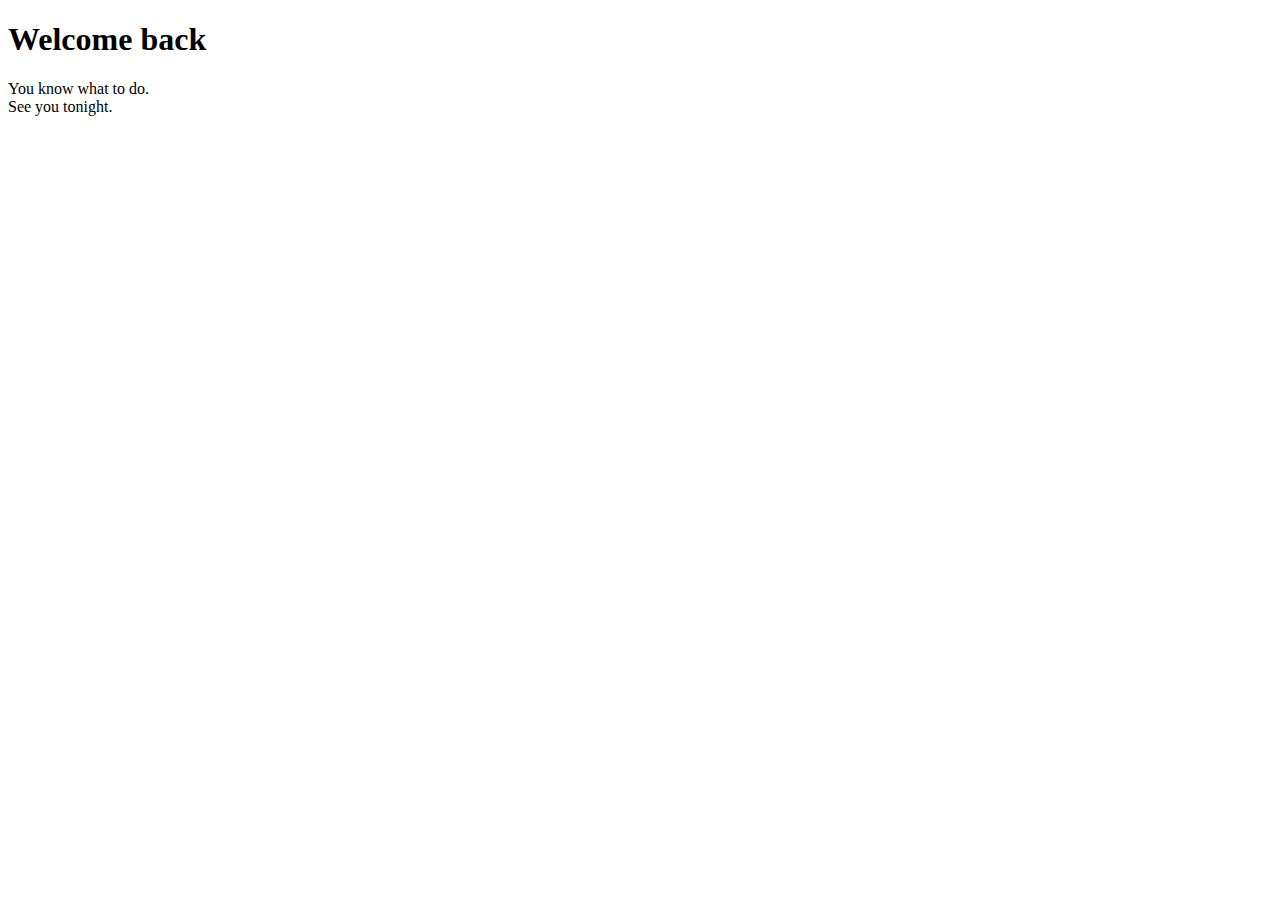
==== login.html @ e7cf1466 "Write login boilerplate and filler" ====
<!DOCTYPE html>
<html lang="en">
    <head>
        <meta charset="UTF-8">
        <title>Log in</title>
        <link ref="stylesheet" href="style.css">
    </head>
    <body>
        <h1 class="title">Welcome back</h1>
        <p class="mainText">You know what to do.<br>See you tonight.</p>
    </body>
</html>
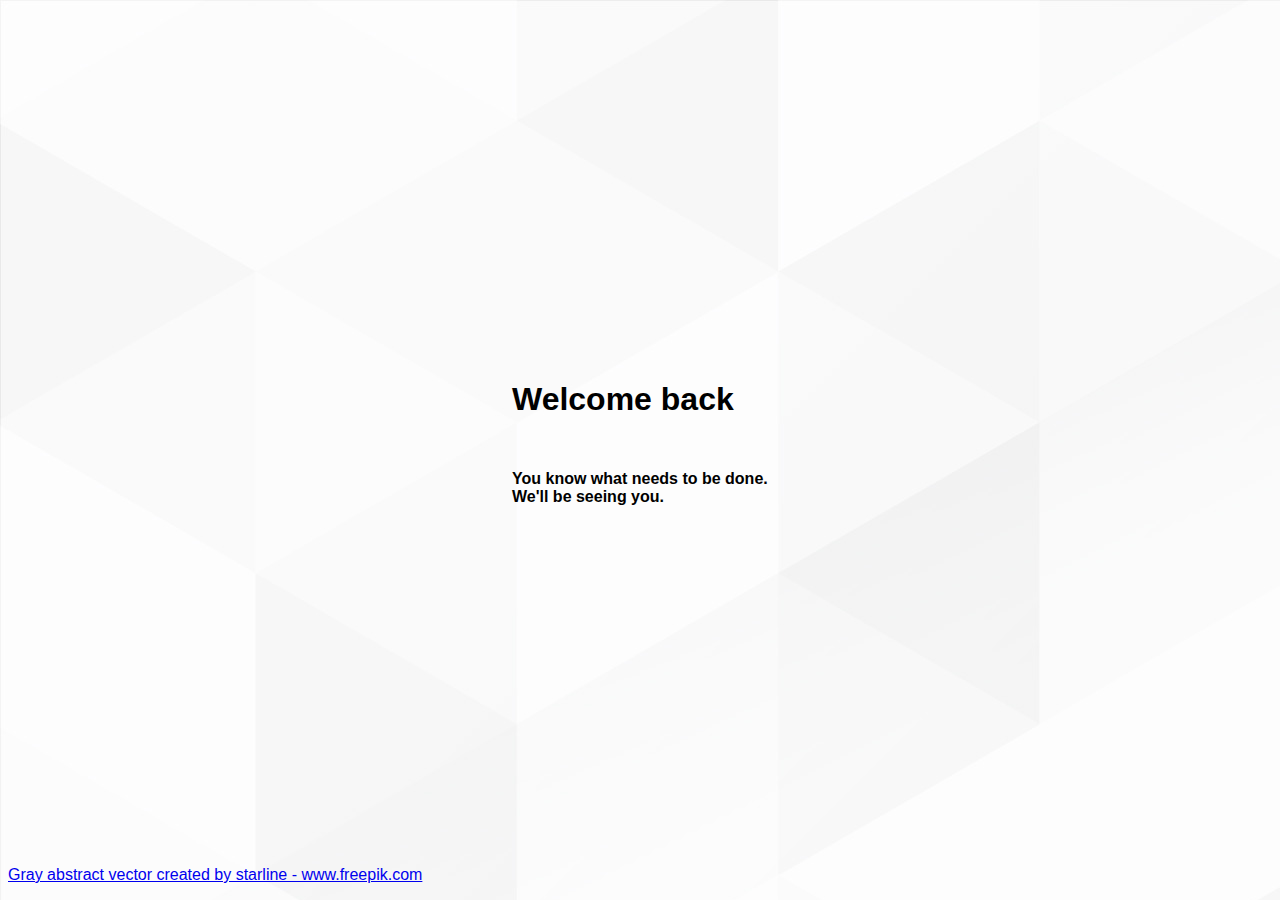
==== commit 9e407e23: "Add more styling" ====
--- a/login.html
+++ b/login.html
@@ -3,10 +3,13 @@
     <head>
         <meta charset="UTF-8">
         <title>Log in</title>
-        <link ref="stylesheet" href="style.css">
+        <link rel="stylesheet" href="style.css">
     </head>
-    <body>
-        <h1 class="title">Welcome back</h1>
-        <p class="mainText">You know what to do.<br>See you tonight.</p>
+    <body style="background-image: url('assets/18410.jpg');">
+        <div class="loginHi">
+            <h1 class="title">Welcome back</h1>
+            <p class="mainText">You know what needs to be done.<br>We'll be seeing you.</p>
+        </div>
+        <p id="att"><a href="https://www.freepik.com/vectors/gray-abstract">Gray abstract vector created by starline - www.freepik.com</a></p>
     </body>
 </html>--- a/style.css
+++ b/style.css
@@ -0,0 +1,88 @@
+body {
+    display: flex;
+    font-family: Impact, Haettenschweiler, 'Arial Narrow Bold', sans-serif;
+    background-color: gainsboro;
+}
+
+.left {
+    display: flex;
+    flex-direction: column;
+    position: absolute;
+    height: 100%;
+    margin: 0;
+    background-image: url(assets/cajeoZhangCambs.jpg);
+    width: 30%;
+}
+
+.mainBody {
+    display: flex;
+    flex-direction: column;
+    padding-left: 40%;
+    align-items: center;
+}
+
+.mainText {
+    margin-top: 20%;
+    font-weight: 600;
+}
+
+.memberForm {
+    margin-top: 10%;
+    margin-bottom: 10%;
+}
+
+.formRow {
+    display: flex;
+}
+
+.formEntry {
+    display: flex;
+    flex-direction: column;
+    border: 1px solid grey;
+    border-radius: 3px;
+    margin: 5px;
+    margin-left: 10px;
+    margin-right: 10px;
+    font-size: smaller;
+}
+
+.logoLocation {
+    display: flex;
+    flex-direction: row;
+    margin-top: auto;
+    margin-bottom: auto;
+    justify-content: center;
+    align-items: center;
+    background-color: white;
+    color: slategray;
+}
+
+#logo {
+    width: 100px;
+    height: 100px;
+    margin-right: 5px;
+}
+
+#picAttribution {
+    margin-left: auto;
+    margin-right: auto;
+}
+
+#createAcc {
+    margin: 10%;
+    padding: 10px;
+    background-color: slategrey;
+    font-weight: 900;
+    border-radius: 10px;
+}
+
+.loginHi {
+    position: absolute;
+    top: 40%;
+    left: 40%;
+}
+
+#att {
+    position: absolute;
+    bottom: 0%;
+}